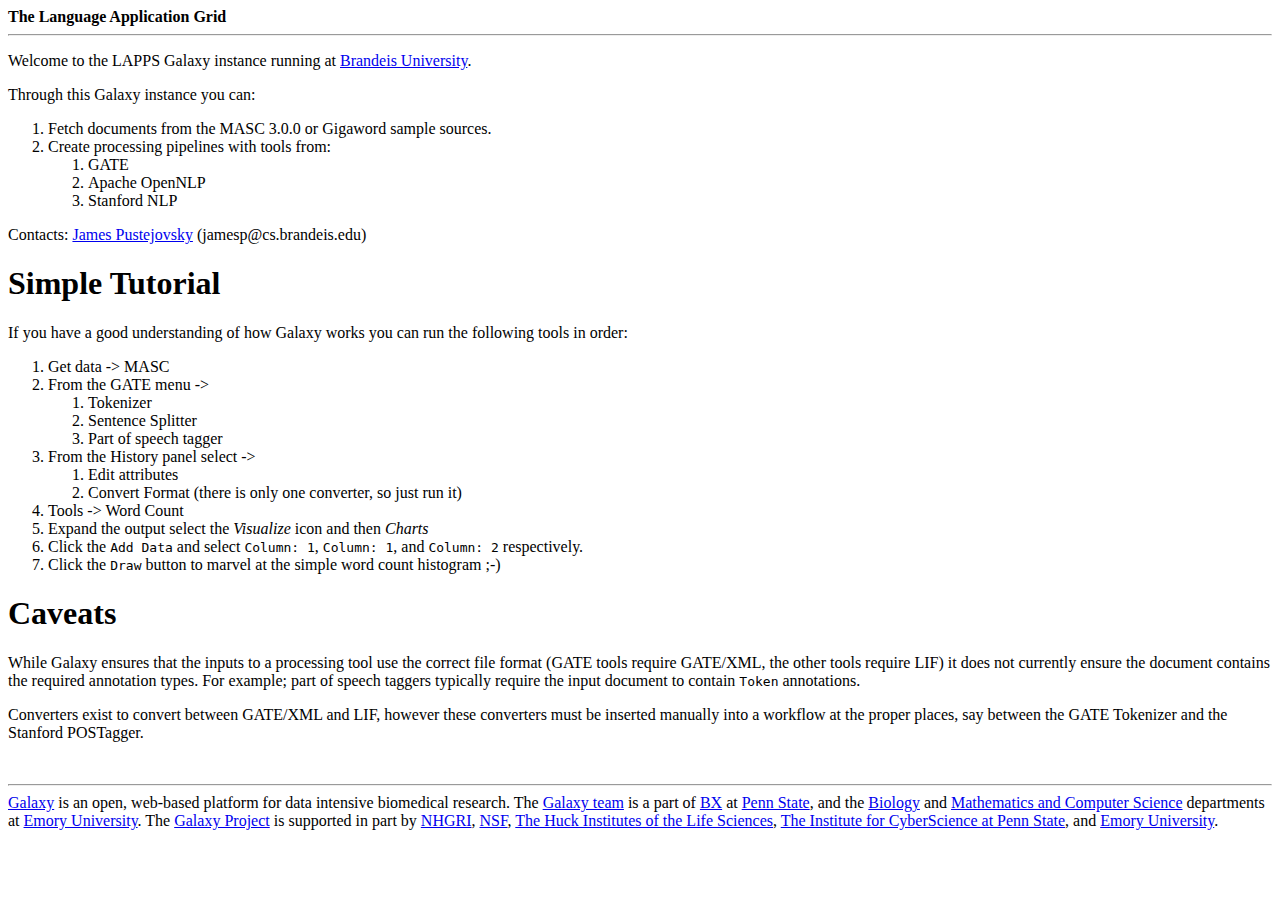
==== static/index.html @ 1a105ce7 "brandeis welcome" ====
<?xml version="1.0" encoding="utf-8" ?>
<!DOCTYPE html PUBLIC "-//W3C//DTD XHTML 1.0 Transitional//EN" "http://www.w3.org/TR/xhtml1/DTD/xhtml1-transitional.dtd">
<html xmlns="http://www.w3.org/1999/xhtml" xml:lang="en" lang="en">
<head>
    <meta http-equiv="Content-Type" content="text/html; charset=utf-8" />
    <link rel="stylesheet" href="style/base.css" type="text/css" />
</head>
<body>
    <div class="document">
        <div class="donemessagelarge">
            <strong>The Language Application Grid</strong>
            <hr>

            <p>Welcome to the LAPPS Galaxy instance running at <a href="http://www.cs.brandeis.edu/" target="_blank">Brandeis University</a>.</p>
            <p>Through this Galaxy instance you can:</p>
            <ol>
            	<li>Fetch documents from the MASC 3.0.0 or Gigaword sample sources.</li>
            	<li>Create processing pipelines with tools from:
            		<ol>
            			<li>GATE</li>
            			<li>Apache OpenNLP</li>
            			<li>Stanford NLP</li>
            		</ol>
            	</li> 
            </ol>
            <p>Contacts: <a href="http://jamespusto.com/" target="_blank">James Pustejovsky</a> (jamesp@cs.brandeis.edu)</p>
        </div>
        <div class="panel panel-info">
        	<div class="panel-heading">
        		<h1 class="panel-title">Simple Tutorial</h1>
        	</div>
        	<div class="panel-body">
        		<p>If you have a good understanding of how Galaxy works you can run the
        		following tools in order:</p>
        		<ol>
        			<li>Get data -> MASC</li>
        			<li>From the GATE menu ->
        				<ol>
        					<li>Tokenizer</li>
        					<li>Sentence Splitter</li>
        					<li>Part of speech tagger</li>
        				</ol>
        			</li>
        			<li>From the History panel select ->
        				<ol>
        					<li>Edit attributes</li>
        					<li>Convert Format (there is only one converter, so just run it)</li>
        				</ol>        				
        			</li>
        			<li>Tools -> Word Count</li>
        			<li>Expand the output select the <em>Visualize</em> icon and then <em>Charts</em></li>
        			<li>Click the <tt>Add Data</tt> and select <tt>Column: 1</tt>, <tt>Column: 1</tt>,
        			and <tt>Column: 2</tt> respectively.</li>
        			<li>Click the <tt>Draw</tt> button to marvel at the simple word count histogram ;-)</li>
        		</ol>
        	</div>
        </div>
        <div class="panel panel-warning">
        	<div class="panel-heading">
        		<h1 class="panel-title">Caveats</h1>
        	</div>
        	<div class="panel-body">
				<p>While Galaxy ensures that the inputs to a processing tool use
				the correct file format (GATE tools require GATE/XML, the other tools 
				require LIF) it does not currently ensure the document contains the required
				annotation types.  For example; part of speech taggers typically require
				the input document to contain <tt>Token</tt> annotations.</p>
				<p>Converters exist to convert between GATE/XML and LIF, however these
				converters must be inserted manually into a workflow at the proper places,
				say between the GATE Tokenizer and the Stanford POSTagger.</p>
        	</div>
        </div>
        <br/>
        <hr/>
        <a target="_blank" class="reference" href="http://galaxyproject.org/">Galaxy</a> is an open, web-based platform for data intensive biomedical research.  The <a target="_blank" class="reference" href="http://wiki.galaxyproject.org/GalaxyTeam">Galaxy team</a> is a part of <a target="_blank" class="reference" href="http://www.bx.psu.edu">BX</a> at <a target="_blank" class="reference" href="http://www.psu.edu">Penn State</a>, and the <a target="_blank" class="reference" href="http://www.biology.emory.edu/">Biology</a> and <a target="_blank" class="reference" href="http://www.mathcs.emory.edu/">Mathematics and Computer Science</a> departments at <a target="_blank" class="reference" href="http://www.emory.edu/">Emory University</a>.  The <a target="_blank" class="reference" href="http://galaxyproject.org/">Galaxy Project</a> is supported in part by <a target="_blank" class="reference" href="http://www.genome.gov">NHGRI</a>, <a target="_blank" class="reference" href="http://www.nsf.gov">NSF</a>, <a target="_blank" class="reference" href="http://www.huck.psu.edu">The Huck Institutes of the Life Sciences</a>, <a target="_blank" class="reference" href="http://www.ics.psu.edu">The Institute for CyberScience at Penn State</a>, and <a target="_blank" class="reference" href="http://www.emory.edu/">Emory University</a>.</p>

    </div>
</body>
</html>
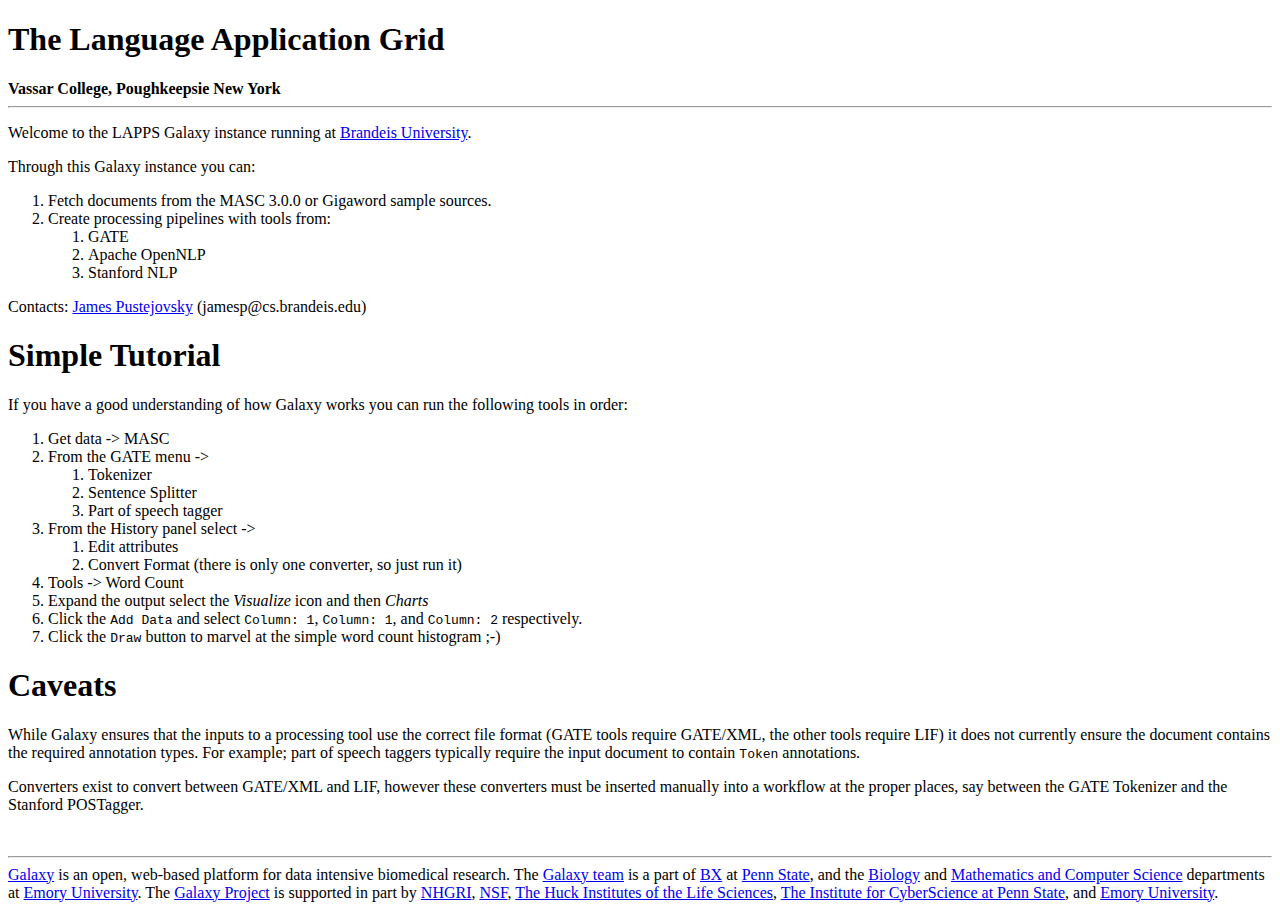
==== commit f79cffa2: "merge lappsdeve" ====
--- a/static/index.html
+++ b/static/index.html
@@ -8,7 +8,8 @@
 <body>
     <div class="document">
         <div class="donemessagelarge">
-            <strong>The Language Application Grid</strong>
+            <h1>The Language Application Grid</h1>
+            <strong>Vassar College, Poughkeepsie New York</strong>
             <hr>
 
             <p>Welcome to the LAPPS Galaxy instance running at <a href="http://www.cs.brandeis.edu/" target="_blank">Brandeis University</a>.</p>
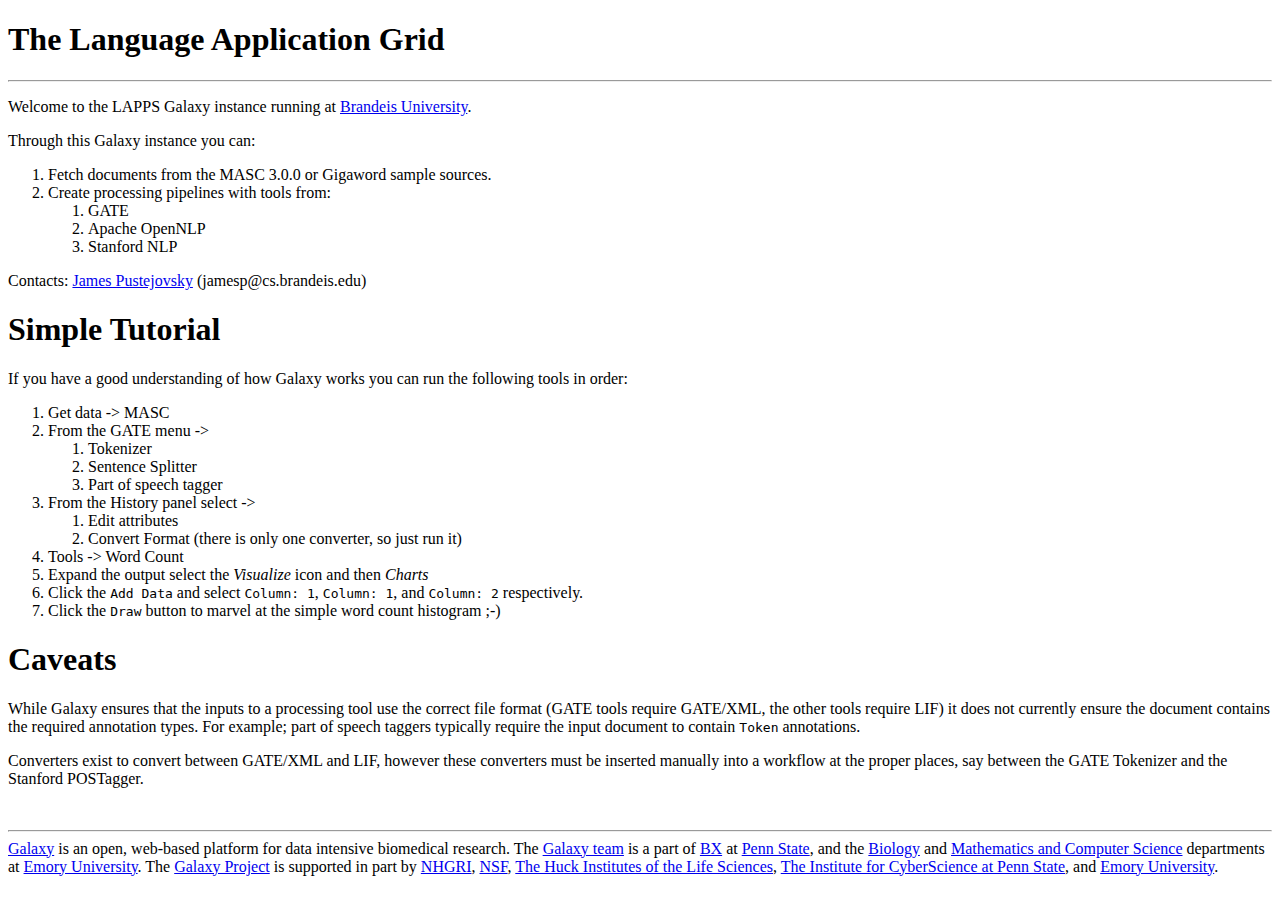
==== commit edf36683: "welcome package" ====
--- a/static/index.html
+++ b/static/index.html
@@ -9,9 +9,7 @@
     <div class="document">
         <div class="donemessagelarge">
             <h1>The Language Application Grid</h1>
-            <strong>Vassar College, Poughkeepsie New York</strong>
             <hr>
-
             <p>Welcome to the LAPPS Galaxy instance running at <a href="http://www.cs.brandeis.edu/" target="_blank">Brandeis University</a>.</p>
             <p>Through this Galaxy instance you can:</p>
             <ol>
